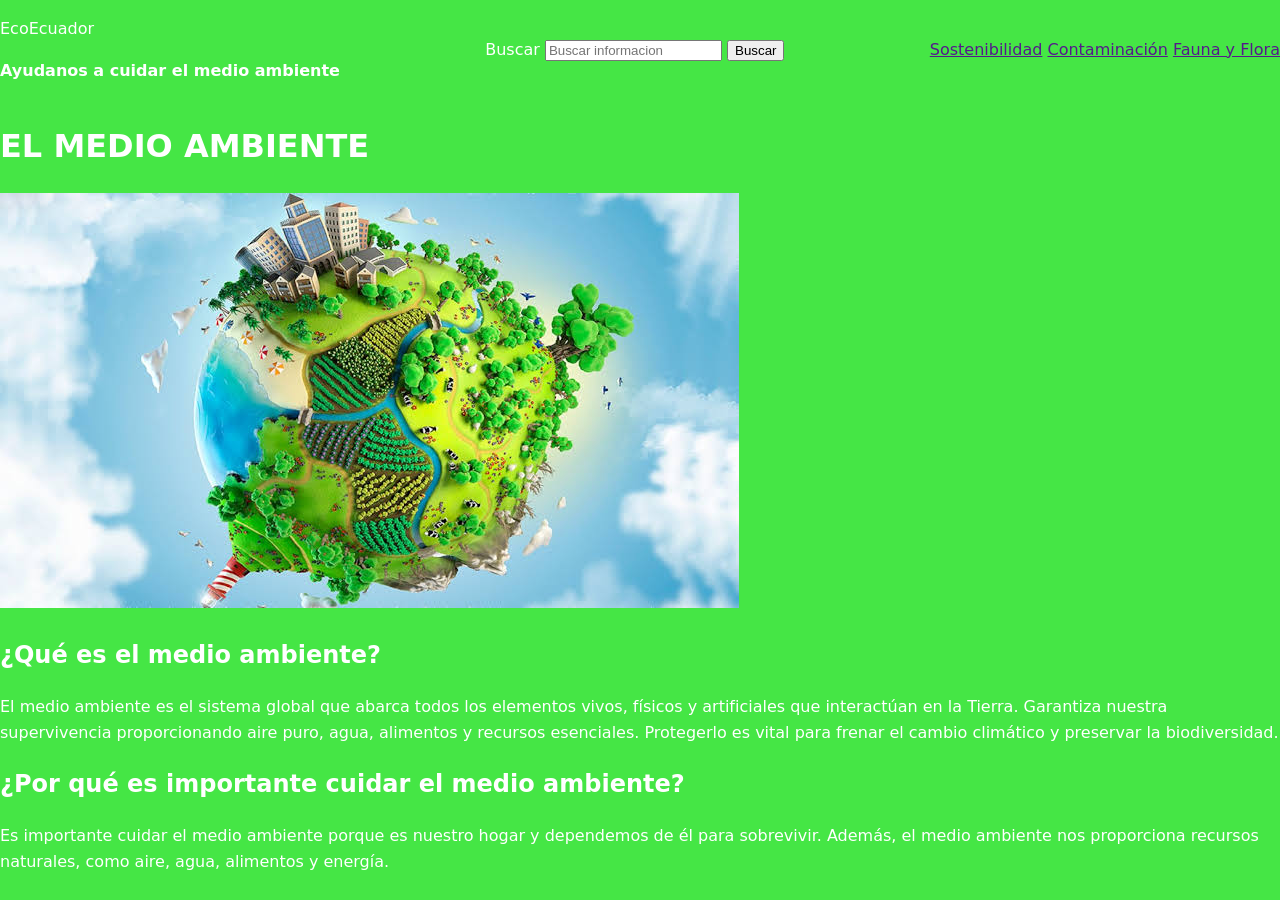
==== prueba/prueba.html/index.html @ db4f8dd9 "intento de pagina" ====
<!DOCTYPE html>
<html lang="es">

<head>
    <meta charset="UTF-8">
    <meta name="viewport" content="width=device-width, initial-scale=1.0">
    <title>EL MEDIO AMBIENTE</title>
    <link rel="stylesheet" href="style.css">
</head>

<body>
    <header>
        <div class="brand">
            <span class="brand-icon"></span>
            <div>
                <p class="brand-title">EcoEcuador</p>
                <p class="brand-subtitle"><strong>Ayudanos a cuidar el medio ambiente</strong></p>
            </div>
        </div>

        <form class="search" role="search">
            <label class="sr-only" for="search-input">Buscar</label>
            <input id="search-input" type="text" placeholder="Buscar informacion" />
            <button type="submit">Buscar</button>
        </form>

        <nav>
            <a href="">Sostenibilidad</a>
            <a href="">Contaminación</a>
            <a href="">Fauna y Flora</a>
        </nav>
    </header>

    <main class="page">
        <h1>EL MEDIO AMBIENTE</h1>
        <section class="profile">
            <img src="./medio ambiente.jpg" alt="Imagen de medio ambiente" class="profile-photo" />
            <div class="profile-info">
                <h2>¿Qué es el medio ambiente?</h2>
                <p>
                    El medio ambiente es el sistema global que abarca todos
                    los elementos vivos, físicos y artificiales que interactúan
                    en la Tierra. Garantiza nuestra supervivencia proporcionando
                    aire puro, agua, alimentos y recursos esenciales. Protegerlo
                    es vital para frenar el cambio climático y preservar la biodiversidad.
                </p>
                <h2>¿Por qué es importante cuidar el medio ambiente?</h2>
                <p>
                    Es importante cuidar el medio ambiente porque es nuestro hogar y dependemos de él para
                    sobrevivir. Además, el medio ambiente nos proporciona recursos naturales, como aire, agua,
                    alimentos y energía.
                </p>
            </div>
        </section>
    </main>
</body>

</html>
---- prueba/prueba.html/style.css ----
header {
    display: flex;
    justify-content: space-between;
    align-items: center;
}

:root {
    --primary: #0ed429;
    --primary-dark: #167c08;
    --primary-hover: #12d633;
    --primary-light: rgb(49, 216, 16);
    --background: #45e645;
    --text-primary: #ffffff;
    --text-secondary: #cbd5e1;
    --text-muted: #94a3b8;
    --border: rgba(12, 255, 44, 0.664);
    --card-bg: #1e293b;
    --shadow: rgba(0, 0, 0, 0.3);
    --input-bg: #0edb1f;
    --hsla-example: rgb(68, 223, 21);
}

body {
    font-family: system-ui;
    background-color: var(--background);
    color: var(--text-primary);
    min-height: 100vh;
    display: flex;
    flex-direction: column;
    line-height: 1.6;
    margin: 0;
}

main > section:nth-child(1) {
    height: 500px;
    /* Centra el texto horizontalmente */
    text-align: center;
    display: flex;
    flex-direction: column;
    justify-content: center;
    align-items: center;
}
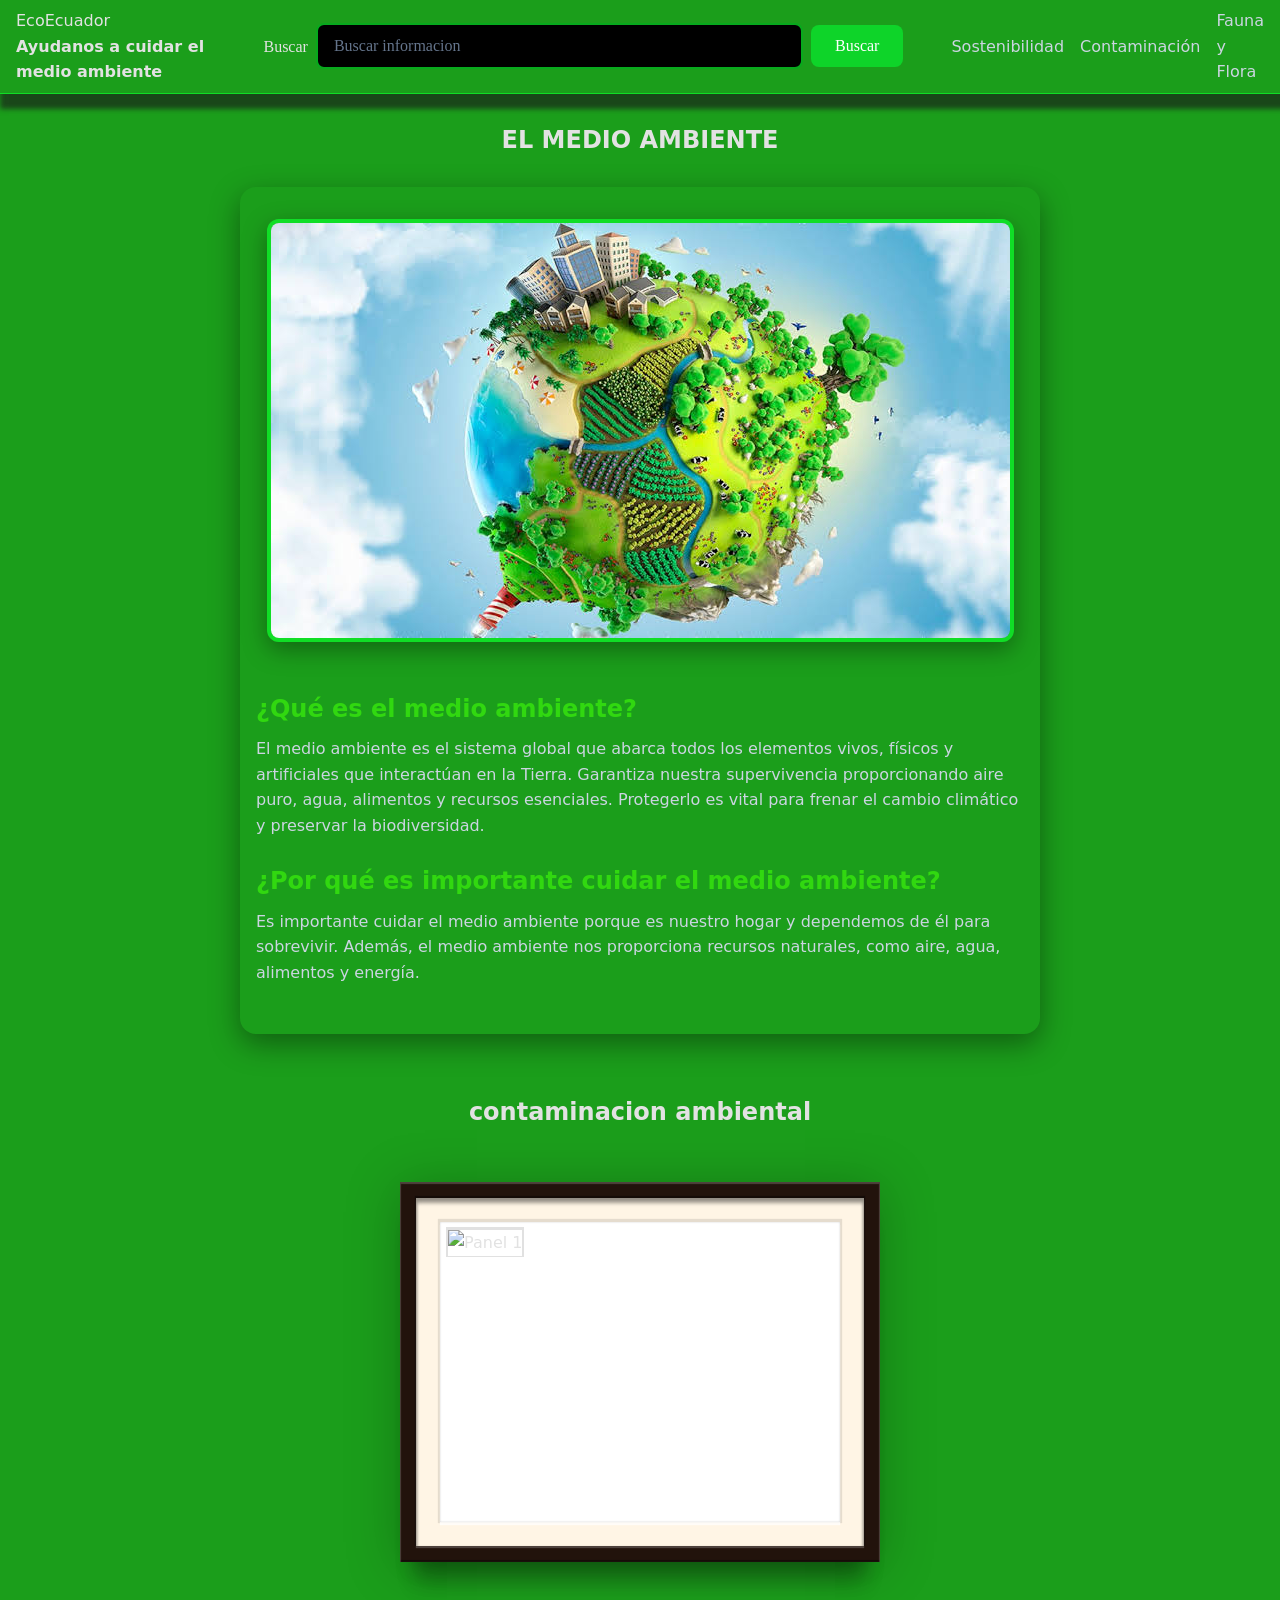
==== commit aa51c828: "Agg animacion" ====
--- a/prueba/prueba.html/index.html
+++ b/prueba/prueba.html/index.html
@@ -53,6 +53,34 @@
             </div>
         </section>
     </main>
+    <section>
+        <h1>
+            contaminacion ambiental
+        </h1>
+        <ul class="slider">
+            <li>
+                <input type="radio" id="slide1" name="slide" checked>
+                <label for="slide1"></label>
+                <img src="https://dribbble.s3.amazonaws.com/users/322/screenshots/872485/coldchase.jpg" alt="Panel 1">
+            </li>
+            <li>
+                <input type="radio" id="slide2" name="slide">
+                <label for="slide2"></label>
+                <img src="https://dribbble.s3.amazonaws.com/users/322/screenshots/980517/icehut_sm.jpg" alt="Panel 2">
+            </li>
+            <li>
+                <input type="radio" id="slide3" name="slide">
+                <label for="slide3"></label>
+                <img src="https://dribbble.s3.amazonaws.com/users/322/screenshots/943660/hq_sm.jpg" alt="Panel 3">
+            </li>
+            <li><a href="http://cssslider.com/">
+                    <input type="radio" id="slide4" name="slide">
+                    <label for="slide4"></label>
+                    <img src="https://dribbble.s3.amazonaws.com/users/322/screenshots/599584/home.jpg"
+                        alt="Panel 4"></a>
+            </li>
+        </ul>
+    </section>
 </body>
 
 </html>
--- a/prueba/prueba.html/style.css
+++ b/prueba/prueba.html/style.css
@@ -1,3 +1,8 @@
+* {
+    margin: 0;
+    padding: 0;
+}
+
 header {
     display: flex;
     justify-content: space-between;
@@ -9,15 +14,32 @@
     --primary-dark: #167c08;
     --primary-hover: #12d633;
     --primary-light: rgb(49, 216, 16);
-    --background: #45e645;
-    --text-primary: #ffffff;
+    --background: #1b9e1b;
+    --text-primary: #e2e2e2;
     --text-secondary: #cbd5e1;
     --text-muted: #94a3b8;
     --border: rgba(12, 255, 44, 0.664);
     --card-bg: #1e293b;
     --shadow: rgba(0, 0, 0, 0.3);
-    --input-bg: #0edb1f;
+    --input-bg: #000000;
     --hsla-example: rgb(68, 223, 21);
+}
+
+* {
+    margin: 0;
+    padding: 0;
+    box-sizing: border-box;
+}
+
+@font-face {
+    font-family: 'Inter Variable';
+    font-style: normal;
+    font-display: swap;
+    font-weight: 100 900;
+    src: url(https://cdn.jsdelivr.net/fontsource/fonts/inter:vf@latest/latin-wght-normal.woff2) format('woff2-variations');
+    unicode-range: U+0000-00FF, U+0131, U+0152-0153, U+02BB-02BC, U+02C6,
+        U+02DA, U+02DC, U+0304, U+0308, U+0329, U+2000-206F, U+20AC, U+2122,
+        U+2191, U+2193, U+2212, U+2215, U+FEFF, U+FFFD;
 }
 
 body {
@@ -28,15 +50,390 @@
     display: flex;
     flex-direction: column;
     line-height: 1.6;
-    margin: 0;
-}
-
-main > section:nth-child(1) {
+}
+
+header {
+    display: flex;
+    align-items: center;
+    justify-content: space-between;
+    gap: 20px;
+    padding: 20px;
+    background: rgba(24, 221, 24, 0.849);
+    box-shadow: 10px 5px 5px 10px rgba(26, 26, 26, 0.651);
+}
+
+h1 {
+    font-size: 1.5rem;
+    line-height: 1.2;
+    text-wrap: balance;
+    display: flex;
+    align-items: center;
+    justify-content: center;
+    gap: 0.5rem;
+
+    svg {
+        width: 2rem;
+        height: 2rem;
+        color: var(--primary-light);
+    }
+}
+
+h1+p {
+    text-wrap: balance;
+    margin-bottom: 2rem;
+}
+
+header {
+    border-bottom: 1px solid var(--border);
+    background: var(--background);
+    padding: 0.5rem 1rem;
+    display: flex;
+    align-items: center;
+    justify-content: space-between;
+    gap: 2rem;
+
+    h2 {
+        font-size: 1.25rem;
+        font-weight: 700;
+        color: var(--text-secondary);
+        font-family: 'Times New Roman'
+        ;
+    }
+}
+
+nav {
+    align-items: center;
+    gap: 1rem;
+    display: flex;
+
+    a {
+        text-decoration: none;
+        color: var(--text-secondary);
+        transition: color 0.2s;
+        font-weight: 500;
+
+        &:hover,
+        &:focus {
+            color: var(--primary);
+            outline: none;
+        }
+    }
+}
+
+header div a {
+    padding: 0.5rem 1rem;
+    border-radius: 0.5rem;
+    background-color: #334155;
+    color: var(--text-primary);
+    display: inline-block;
+    font-size: 0.875rem;
+    font-weight: 700;
+    text-decoration: none;
+}
+
+main>section:nth-child(1) {
     height: 500px;
-    /* Centra el texto horizontalmente */
     text-align: center;
     display: flex;
     flex-direction: column;
     justify-content: center;
     align-items: center;
+
+    h1 {
+        padding-top: 36px;
+    }
+
+    &>img {
+        position: absolute;
+        width: 100%;
+        height: 100%;
+        object-fit: cover;
+        z-index: -1;
+        left: 0;
+        right: 0;
+        mask-image: linear-gradient(to bottom,
+                rgb(255, 255, 255) 5%,
+                rgba(9, 63, 20, 0) 80%);
+    }
+}
+
+form {
+    max-width: 42rem;
+    width: 100%;
+    margin: 0 auto;
+    padding-inline: 1rem;
+    display: flex;
+    gap: 0.5rem;
+    align-items: center;
+    font-family: 'Times New Roman';
+}
+
+form>div {
+    display: flex;
+    align-items: center;
+    background-color: var(--input-bg);
+    border-radius: 0.5rem;
+    box-shadow: 0 10px 15px -3px var(--shadow);
+    padding: 0.5rem;
+    gap: 0.5rem;
+}
+
+form span {
+    padding-left: 0.75rem;
+    color: var(--text-muted);
+    display: flex;
+    align-items: center;
+    flex-shrink: 0;
+}
+
+form input[type="text"] {
+    flex: 1;
+    background: var(--input-bg);
+    border: 2px solid var(--border);
+    border-radius: 0.5rem;
+    outline: none;
+    color: var(--text-primary);
+    padding: 0.75rem 1rem;
+    font-size: 1rem;
+    font-family: 'Inter Variable', 'Times New Roman';
+}
+
+form input[type="text"]::placeholder {
+    color: #64748b;
+}
+
+button {
+    padding: 0.75rem 1.5rem;
+    border-radius: 0.5rem;
+    background-color: var(--primary);
+    color: white;
+    font-weight: 400;
+    border: none;
+    cursor: pointer;
+    transition: all 0.2s;
+    font-family: inherit;
+    font-size: 1rem;
+    white-space: nowrap;
+
+    &:hover,
+    &:focus {
+        background-color: var(--primary-hover);
+        outline: 2px solid white;
+        outline-offset: 2px;
+    }
+
+    &:active {
+        transform: scale(0.9);
+    }
+
+    &:disabled {
+        opacity: 0.5;
+        pointer-events: none;
+    }
+}
+
+main>section:nth-child(2) {
+    padding-inline: 1rem;
+    background-color: var(--background);
+    padding-top: 2rem;
+
+    &>header {
+        gap: 2px;
+        flex-direction: column;
+
+        h2 {
+            margin-bottom: 0;
+        }
+
+        p {
+            opacity: 0.75;
+        }
+    }
+
+    &>div {
+        max-width: 1280px;
+        margin: 0 auto;
+    }
+}
+
+.page {
+    padding: 2rem;
+}
+
+.profile {
+    display: flex;
+    flex-direction: column;
+    align-items: center;
+    text-align: center;
+    max-width: 800px;
+    margin: 2rem auto;
+    padding: 2rem;
+    background-color: var(--card-bg);
+    border-radius: 1rem;
+    box-shadow: 0 10px 30px rgba(0, 0, 0, 0.4);
+}
+
+.profile-photo {
+    display: block;
+    max-width: 100%;
+    height: auto;
+    border-radius: 0.75rem;
+    box-shadow: 0 8px 24px rgba(0, 0, 0, 0.35);
+    border: 4px solid var(--border);
+    margin: 0 auto 1.5rem auto;
+}
+
+.profile-info {
+    text-align: left;
+    width: 100%;
+}
+
+.profile-info h2 {
+    color: var(--primary-light);
+    margin-top: 1.5rem;
+    margin-bottom: 0.5rem;
+}
+
+.profile-info p {
+    margin-bottom: 1rem;
+    color: var(--text-secondary);
+}
+
+/* Animacion Slider adaptada de internet */
+/* Animacion Slider adaptada de internet */
+
+.slider {
+    background-color: #fff;
+    box-shadow: inset 0 0 2px hsla(0, 0%, 0%, .2),
+        0 3px 1px hsla(0, 0%, 100%, .75),
+        0 -1px 1px 2px hsla(0, 0%, 0%, .1);
+    height: 18.75em;
+    padding: .5em;
+    position: relative;
+    margin: 6rem auto;
+    width: 25em;
+}
+
+/* Frame */
+
+.slider:before {
+    background-color: #22130c;
+    bottom: -2.5em;
+    box-shadow: inset 0 1px 1px 1px hsla(0, 0%, 100%, .2),
+        inset 0 -2px 1px hsla(0, 0%, 0%, .4),
+        0 5px 50px hsla(0, 0%, 0%, .25),
+        0 20px 20px -15px hsla(0, 0%, 0%, .2),
+        0 30px 20px -15px hsla(0, 0%, 0%, .15),
+        0 40px 20px -15px hsla(0, 0%, 0%, .1);
+    content: '';
+    left: -2.5em;
+    position: absolute;
+    right: -2.5em;
+    top: -2.5em;
+    z-index: -1;
+}
+
+/* Mat */
+
+.slider:after {
+    background-color: #fff5e5;
+    bottom: -1.5em;
+    box-shadow: 0 2px 1px hsla(0, 0%, 100%, .2),
+        0 -1px 1px 1px hsla(0, 0%, 0%, .4),
+        inset 0 2px 3px 1px hsla(0, 0%, 0%, .2),
+        inset 0 4px 3px 1px hsla(0, 0%, 0%, .2),
+        inset 0 6px 3px 1px hsla(0, 0%, 0%, .1);
+    content: '';
+    left: -1.5em;
+    position: absolute;
+    right: -1.5em;
+    top: -1.5em;
+    z-index: -1;
+}
+
+/* Slides */
+
+.slider li {
+    box-shadow: 0 -1px 0 2px hsla(0, 0%, 0%, .03);
+    list-style: none;
+    position: absolute;
+}
+
+.slider input {
+    display: none;
+}
+
+/* Navigation */
+
+.slider label {
+    background-color: #111;
+    background-image: linear-gradient(transparent, hsla(0, 0%, 0%, .25));
+    border: .2em solid transparent;
+    bottom: .5em;
+    border-radius: 100%;
+    cursor: pointer;
+    display: block;
+    height: .5em;
+    left: 24em;
+    opacity: 0;
+    position: absolute;
+    transition: .25s;
+    width: .5em;
+    visibility: hidden;
+    z-index: 10;
+}
+
+.slider label:after {
+    border-radius: 100%;
+    bottom: -.2em;
+    box-shadow: inset 0 0 0 .2em #111,
+        inset 0 2px 2px #000,
+        0 1px 1px hsla(0, 0%, 100%, .25);
+    content: '';
+    left: -.2em;
+    position: absolute;
+    right: -.2em;
+    top: -.2em;
+}
+
+.slider:hover label {
+    opacity: 1;
+    visibility: visible;
+}
+
+.slider input:checked+label {
+    background-color: #fff;
+}
+
+.slider:hover li:nth-child(1) label {
+    left: .5em;
+}
+
+.slider:hover li:nth-child(2) label {
+    left: 2em;
+}
+
+.slider:hover li:nth-child(3) label {
+    left: 3.5em;
+}
+
+.slider:hover li:nth-child(4) label {
+    left: 5em;
+}
+
+/* Images */
+
+.slider img {
+    height: 18.75em;
+    opacity: 0;
+    transition: .25s;
+    width: 25em;
+    vertical-align: top;
+    visibility: hidden;
+}
+
+.slider li input:checked~img {
+    opacity: 1;
+    visibility: visible;
+    z-index: 10;
 }
